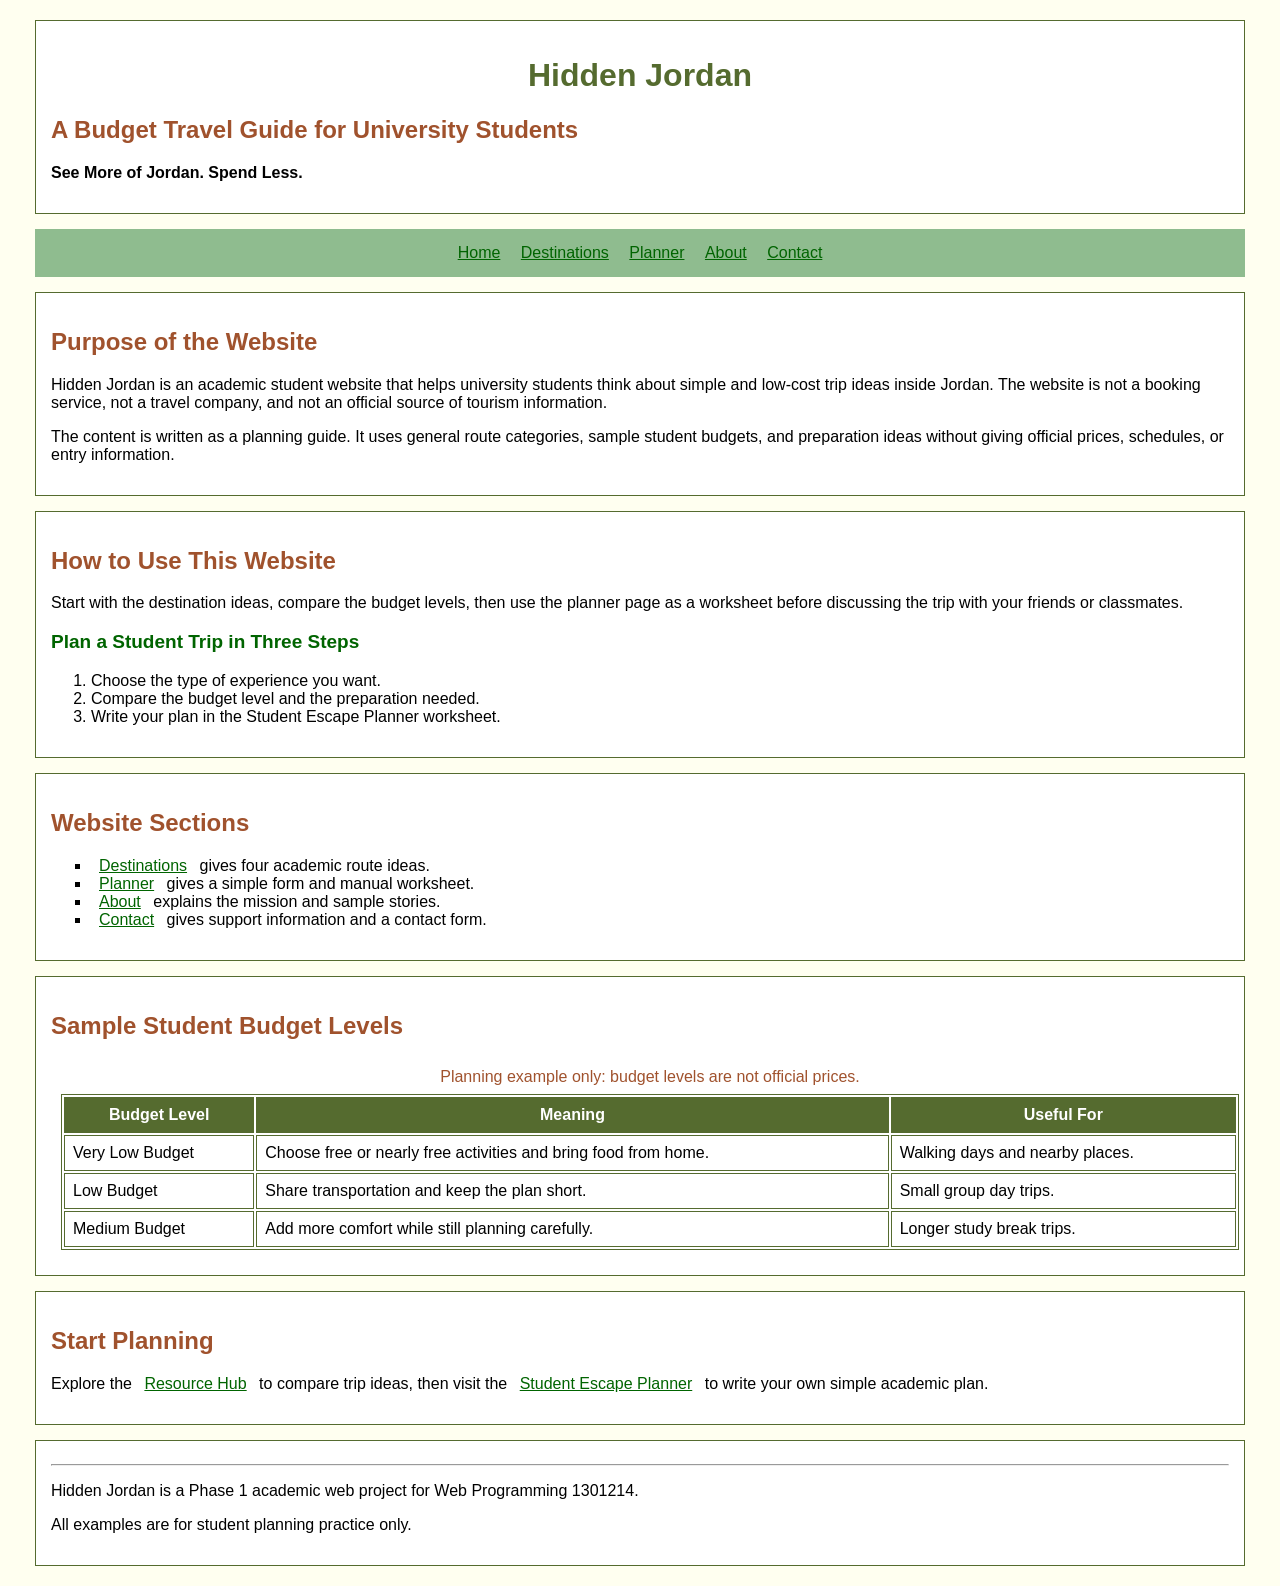
==== index.html @ f91e5eca "Initial commit" ====
<!DOCTYPE html>
<html>
<head>
    <meta charset="UTF-8">
    <title>Hidden Jordan - Home</title>
    <link rel="stylesheet" href="css/styles.css">
</head>
<body>
    <div>
        <h1>Hidden Jordan</h1>
        <h2>A Budget Travel Guide for University Students</h2>
        <p><strong>See More of Jordan. Spend Less.</strong></p>
    </div>

    <nav>
        <a href="index.html">Home</a>
        <a href="destinations.html">Destinations</a>
        <a href="planner.html">Planner</a>
        <a href="about.html">About</a>
        <a href="contact.html">Contact</a>
    </nav>

    <div>
        <h2>Purpose of the Website</h2>
        <p>
            Hidden Jordan is an academic student website that helps university students think about
            simple and low-cost trip ideas inside Jordan. The website is not a booking service,
            not a travel company, and not an official source of tourism information.
        </p>
        <p>
            The content is written as a planning guide. It uses general route categories, sample
            student budgets, and preparation ideas without giving official prices, schedules, or
            entry information.
        </p>
    </div>

    <div>
        <h2>How to Use This Website</h2>
        <p>
            Start with the destination ideas, compare the budget levels, then use the planner page
            as a worksheet before discussing the trip with your friends or classmates.
        </p>

        <h3>Plan a Student Trip in Three Steps</h3>
        <ol>
            <li>Choose the type of experience you want.</li>
            <li>Compare the budget level and the preparation needed.</li>
            <li>Write your plan in the Student Escape Planner worksheet.</li>
        </ol>
    </div>

    <div>
        <h2>Website Sections</h2>
        <ul>
            <li><a href="destinations.html">Destinations</a> gives four academic route ideas.</li>
            <li><a href="planner.html">Planner</a> gives a simple form and manual worksheet.</li>
            <li><a href="about.html">About</a> explains the mission and sample stories.</li>
            <li><a href="contact.html">Contact</a> gives support information and a contact form.</li>
        </ul>
    </div>

    <div>
        <h2>Sample Student Budget Levels</h2>
        <table>
            <caption>Planning example only: budget levels are not official prices.</caption>
            <tr>
                <th>Budget Level</th>
                <th>Meaning</th>
                <th>Useful For</th>
            </tr>
            <tr>
                <td>Very Low Budget</td>
                <td>Choose free or nearly free activities and bring food from home.</td>
                <td>Walking days and nearby places.</td>
            </tr>
            <tr>
                <td>Low Budget</td>
                <td>Share transportation and keep the plan short.</td>
                <td>Small group day trips.</td>
            </tr>
            <tr>
                <td>Medium Budget</td>
                <td>Add more comfort while still planning carefully.</td>
                <td>Longer study break trips.</td>
            </tr>
        </table>
    </div>

    <div>
        <h2>Start Planning</h2>
        <p>
            Explore the <a href="destinations.html">Resource Hub</a> to compare trip ideas,
            then visit the <a href="planner.html">Student Escape Planner</a> to write your own
            simple academic plan.
        </p>
    </div>

    <div>
        <hr>
        <p>Hidden Jordan is a Phase 1 academic web project for Web Programming 1301214.</p>
        <p>All examples are for student planning practice only.</p>
    </div>
</body>
</html>
---- css/styles.css ----
body {
    background-color: ivory;
    color: black;
    font-family: Arial;
    font-size: 16px;
    margin: 20px;
}

div {
    background-color: white;
    margin: 15px;
    padding: 15px;
    border: solid darkolivegreen;
    border-width: 1px;
}

nav {
    background-color: darkseagreen;
    color: black;
    margin: 15px;
    padding: 15px;
    text-align: center;
}

a {
    color: darkgreen;
    margin: 8px;
}

h1 {
    color: darkolivegreen;
    text-align: center;
    font-size: 32px;
}

h2 {
    color: sienna;
    font-size: 24px;
}

h3 {
    color: darkgreen;
    font-size: 19px;
}

p {
    font-size: 16px;
}

ul {
    list-style-type: square;
}

ol {
    list-style-type: decimal;
}

table {
    width: 100%;
    border: solid darkolivegreen;
    border-width: 1px;
    margin: 10px;
}

th {
    background-color: darkolivegreen;
    color: white;
    border: solid darkolivegreen;
    border-width: 1px;
    padding: 8px;
}

td {
    border: solid darkolivegreen;
    border-width: 1px;
    padding: 8px;
}

caption {
    color: sienna;
    padding: 8px;
}

form {
    background-color: white;
    margin: 10px;
    padding: 10px;
}

fieldset {
    border: solid darkolivegreen;
    border-width: 1px;
    margin: 10px;
    padding: 10px;
}

legend {
    color: darkgreen;
}

input {
    margin: 4px;
    padding: 4px;
}

textarea {
    margin: 4px;
    padding: 4px;
}

select {
    margin: 4px;
    padding: 4px;
}
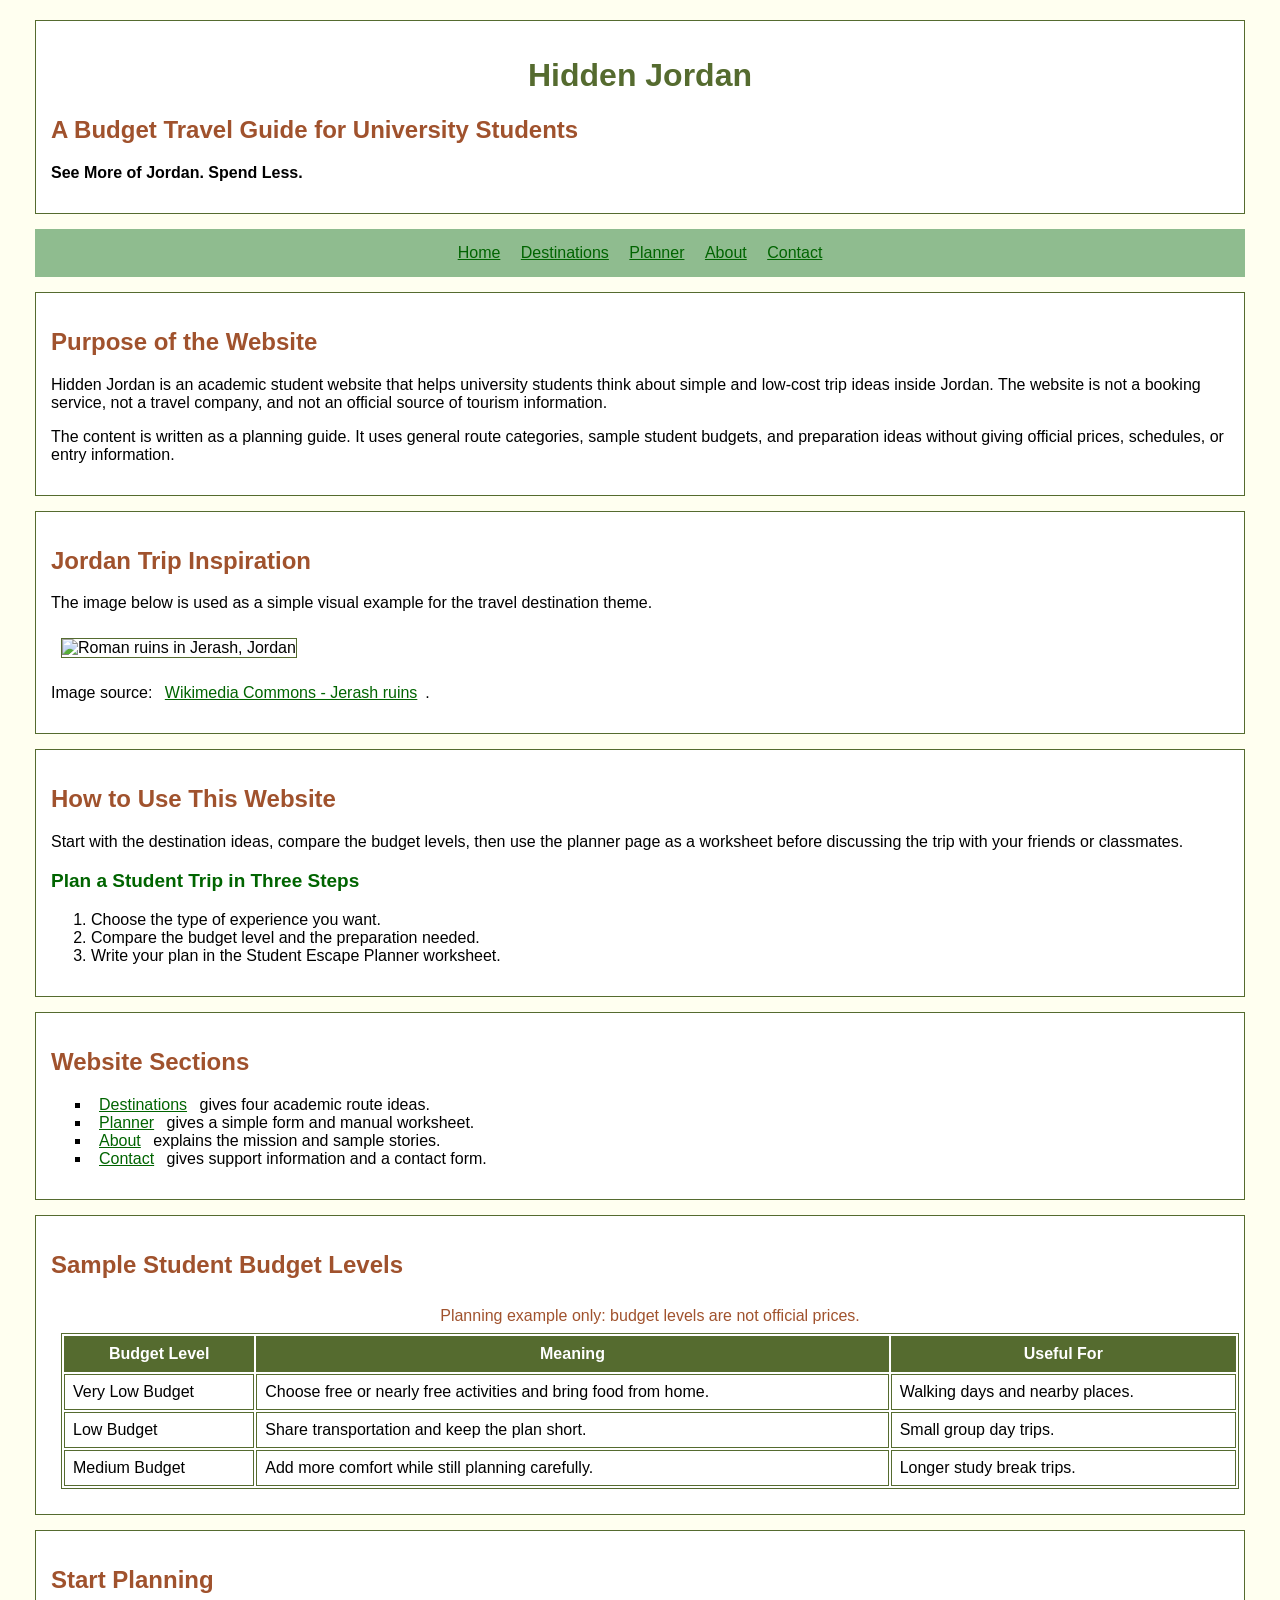
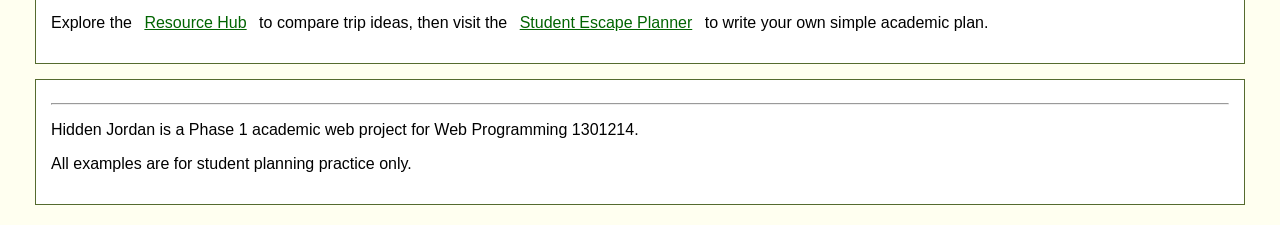
==== commit b9dd2093: "Add media resources" ====
--- a/index.html
+++ b/index.html
@@ -31,6 +31,18 @@
             The content is written as a planning guide. It uses general route categories, sample
             student budgets, and preparation ideas without giving official prices, schedules, or
             entry information.
+        </p>
+    </div>
+
+    <div>
+        <h2>Jordan Trip Inspiration</h2>
+        <p>
+            The image below is used as a simple visual example for the travel destination theme.
+        </p>
+        <img src="https://commons.wikimedia.org/wiki/Special:FilePath/Jerash%20ruins%201.JPG" alt="Roman ruins in Jerash, Jordan">
+        <p>
+            Image source:
+            <a href="https://commons.wikimedia.org/wiki/File:Jerash_ruins_1.JPG">Wikimedia Commons - Jerash ruins</a>.
         </p>
     </div>
 
--- a/css/styles.css
+++ b/css/styles.css
@@ -45,6 +45,13 @@
 
 p {
     font-size: 16px;
+}
+
+img {
+    width: 100%;
+    border: solid darkolivegreen;
+    border-width: 1px;
+    margin: 10px;
 }
 
 ul {
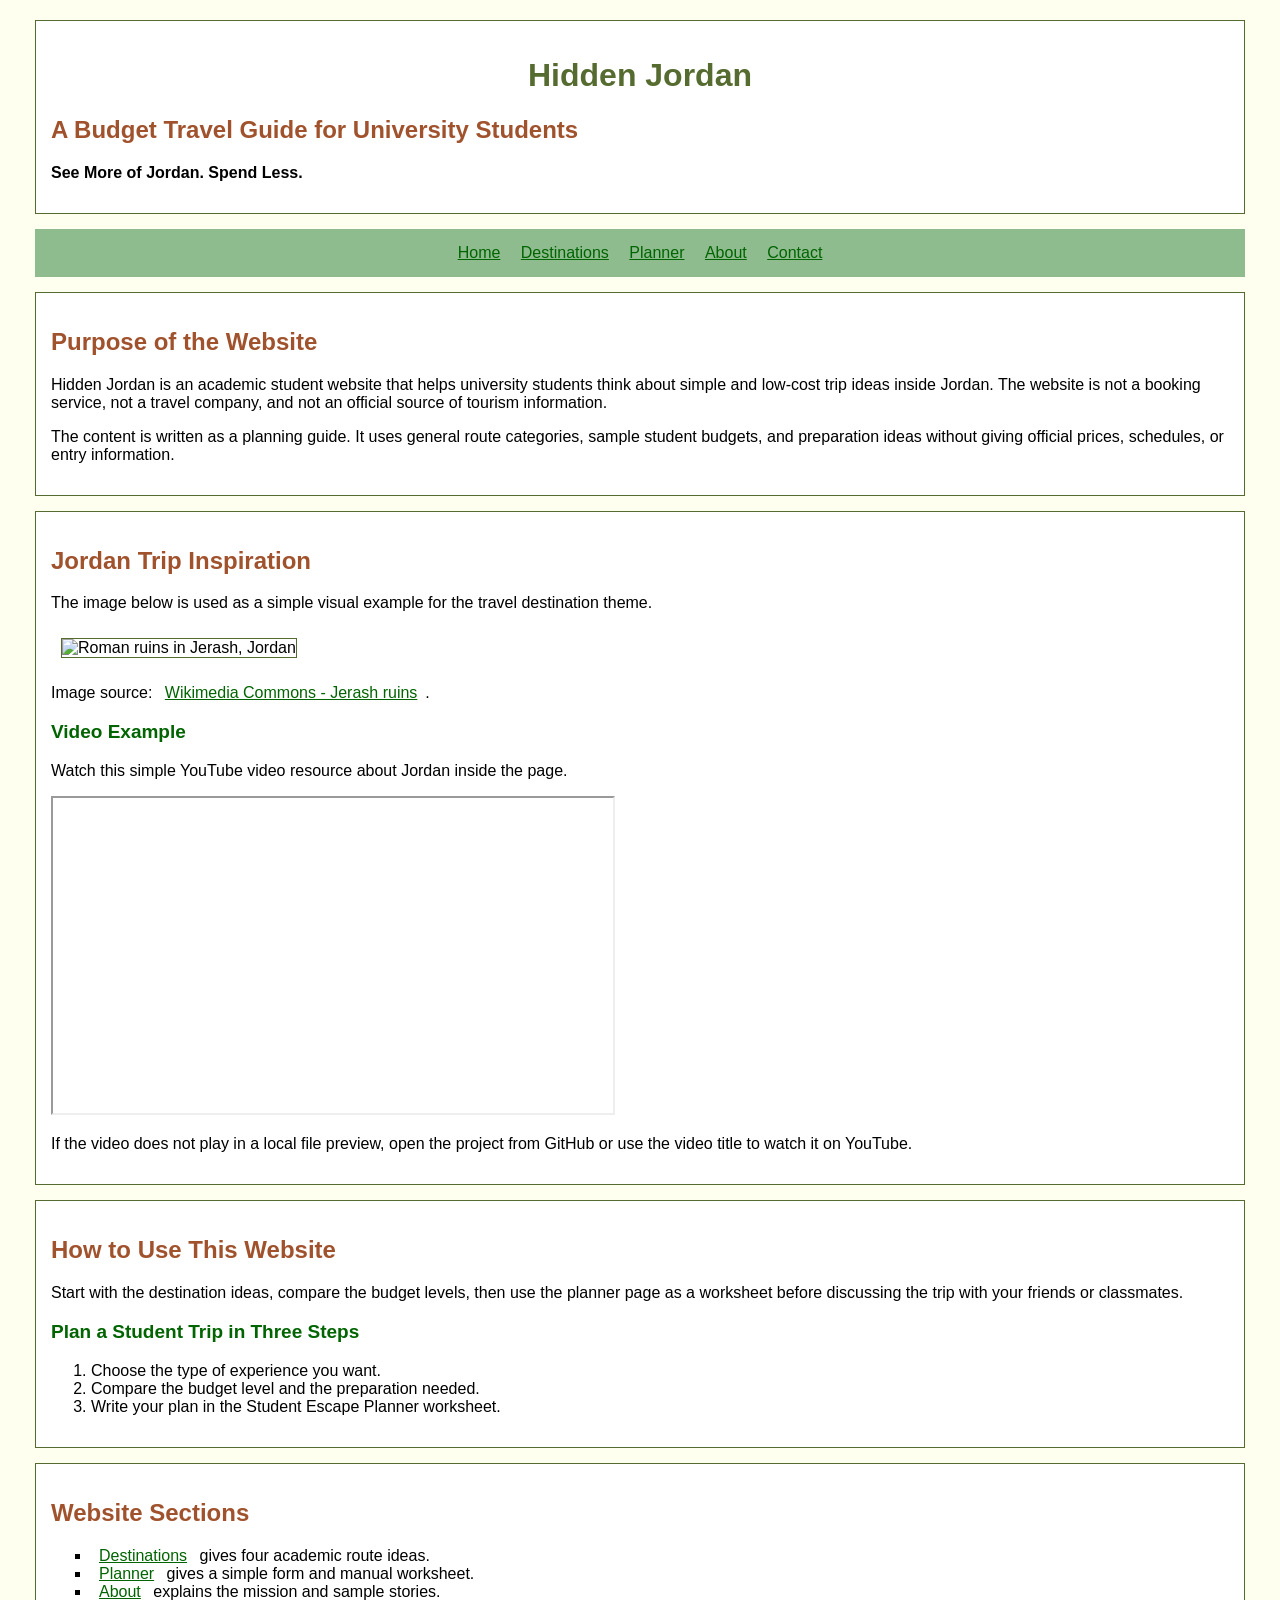
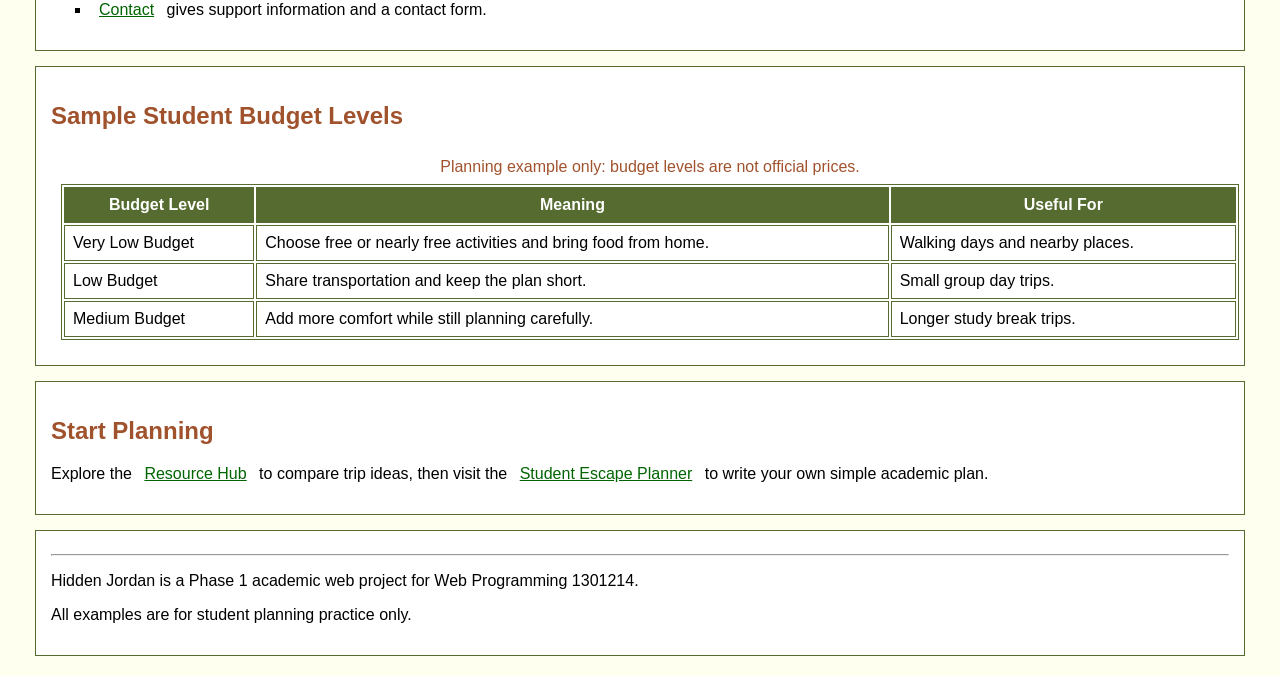
==== commit aed54862: "Fix embedded video display" ====
--- a/index.html
+++ b/index.html
@@ -1,10 +1,12 @@
 <!DOCTYPE html>
 <html>
+
 <head>
     <meta charset="UTF-8">
     <title>Hidden Jordan - Home</title>
     <link rel="stylesheet" href="css/styles.css">
 </head>
+
 <body>
     <div>
         <h1>Hidden Jordan</h1>
@@ -39,10 +41,20 @@
         <p>
             The image below is used as a simple visual example for the travel destination theme.
         </p>
-        <img src="https://commons.wikimedia.org/wiki/Special:FilePath/Jerash%20ruins%201.JPG" alt="Roman ruins in Jerash, Jordan">
+        <img src="https://commons.wikimedia.org/wiki/Special:FilePath/Jerash%20ruins%201.JPG"
+            alt="Roman ruins in Jerash, Jordan">
         <p>
             Image source:
             <a href="https://commons.wikimedia.org/wiki/File:Jerash_ruins_1.JPG">Wikimedia Commons - Jerash ruins</a>.
+        </p>
+        <h3>Video Example</h3>
+        <p>
+            Watch this simple YouTube video resource about Jordan inside the page.
+        </p>
+        <iframe width="560" height="315" src="https://www.youtube-nocookie.com/embed/YJcFpF8Ckr0" title="Visit Jordan video" allow="accelerometer; autoplay; clipboard-write; encrypted-media; gyroscope; picture-in-picture" allowfullscreen></iframe>
+        <p>
+            If the video does not play in a local file preview, open the project from GitHub or use
+            the video title to watch it on YouTube.
         </p>
     </div>
 
@@ -113,4 +125,5 @@
         <p>All examples are for student planning practice only.</p>
     </div>
 </body>
+
 </html>
